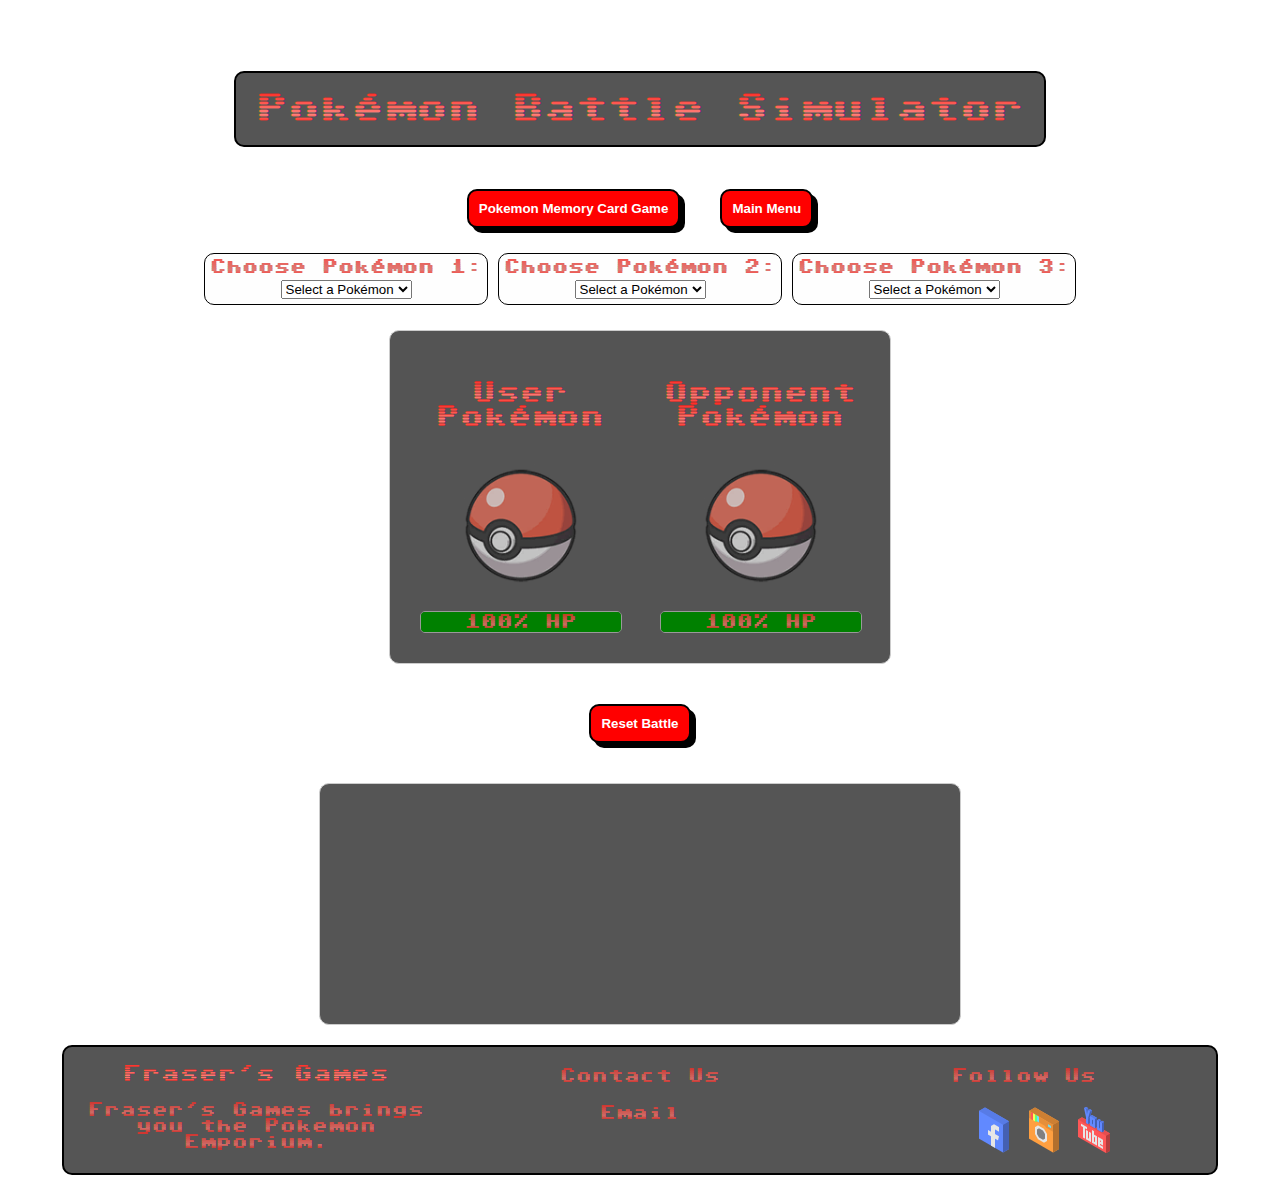
==== pokemon-battle.html @ e70f664f "Changed css for background image" ====
<!DOCTYPE html>
<html lang="en">
<head>
    <meta charset="UTF-8">
    <meta name="viewport" content="width=device-width, initial-scale=1.0">
    <title>Pokémon Battlegrounds</title>
    <link rel="stylesheet" href="assets/css/style.css">
</head>
<body class="background-image">
  <h1 class="page-header">Pokémon Battle Simulator</h1>

  <div class="button-nav">
    <button class="main-button" onclick="window.location.href = 'pokemon-memory.html'">Pokemon Memory Card Game</button>
    <button class="main-button" onclick="window.location.href = 'index.html'">Main Menu</button>
  </div>

    <!-- User Pokémon Selection (3 Pokémon) -->
    <div class="selection">
      <div class="pokemon-selection">
          <label for="pokemon1">Choose Pokémon 1:</label>
          <select id="pokemon1">
              <option value="">Select a Pokémon</option>
          </select>
          <img id="pokemon1-preview" class="pokemon-preview" src="" alt="Pokémon 1 Preview">
      </div>

      <div class="pokemon-selection">
          <label for="pokemon2">Choose Pokémon 2:</label>
          <select id="pokemon2">
              <option value="">Select a Pokémon</option>
          </select>
          <img id="pokemon2-preview" class="pokemon-preview" src="" alt="Pokémon 2 Preview">
      </div>

      <div class="pokemon-selection">
          <label for="pokemon3">Choose Pokémon 3:</label>
          <select id="pokemon3">
              <option value="">Select a Pokémon</option>
          </select>
          <img id="pokemon3-preview" class="pokemon-preview" src="" alt="Pokémon 3 Preview">
      </div>
  </div>

  <!-- Battle Arena -->
  <div class="battle-arena">
      <!-- User Pokémon Box -->
      <div class="pokemon-box" id="user-box">
          <div class="pokemon-display" id="user-pokemon-container">
              <h2 id="user-pokemon-name">User Pokémon</h2>
              <img id="user-pokemon-img" src="./assets/images/pokeball.png" alt="User Pokémon Image" class="pokeball-img">
              <div class="hp-bar-container">
                  <div id="user-pokemon-hp" class="hp-bar">100% HP</div>
              </div>
          </div>
          <div id="user-moves" class="moves-container"></div>
      </div>

      <!-- Opponent Pokémon Box -->
      <div class="pokemon-box" id="opponent-box">
          <div class="pokemon-display" id="opponent-pokemon-container">
              <h2 id="opponent-pokemon-name">Opponent Pokémon</h2>
              <img id="opponent-pokemon-img" src="./assets/images/pokeball.png" alt="Opponent Pokémon Image" class="pokeball-img">
              <div class="hp-bar-container">
                  <div id="opponent-pokemon-hp" class="hp-bar">100% HP</div>
              </div>
          </div>
      </div>
  </div>

  <!-- Reset Button -->
  <button class="main-button" id="reset-battle-btn">Reset Battle</button>

  <!-- Battle Logs -->
  <div id="battle-logs" class="logs"></div>

  <!-- JavaScript -->
  <script src="battle.js"></script>

    
    <footer id="footer">
        <div id="footer-container">
          <!-- Company Info -->
          <div class="footer-box">
            <h3>Fraser's Games</h3>
            <p>Fraser's Games brings you the Pokemon Emporium.</p>
          </div>
          <!-- Contact Info -->
          <div class="footer-box">
            <h4>Contact Us</h4>
            <p>Email</p>
          </div>
          <!-- Social Media Links -->
          <div class="footer-box">
            <h4>Follow Us</h4>
            <div id="footer-links">
              <ul>
                <li><a href="https://en-gb.facebook.com/"><img src="./assets/images/social-media-icons/facebook-icon.png"></a></li>
                <li><a href="https://www.instagram.com/"><img src="./assets/images/social-media-icons/instagram-old-icon.png"></a></li>
                <li><a href="https://www.youtube.com/"><img src="./assets/images/social-media-icons/youtube-icon.png"></a></li>
              </ul>
            </div>
          </div>
        </div>
      </footer>
    <!-- JavaScript -->
    <script src="battle.js"></script>
</body>
</html>
---- assets/css/style.css ----
@import url('https://fonts.googleapis.com/css2?family=Sixtyfour+Convergence&display=swap');

/*****************************index**/

.background-image {
    background-image: url("../images/pokemon-bg-1.jpg") no-repeat center center fixed;
    background-size: cover; 
    max-width: 100%;
    height: 100%;
}

body {
    font-family: "Sixtyfour Convergence", sans-serif;
    display: flex;
    justify-content: center;
    align-items: center;
    flex-direction: column;
    margin-top: 50px;
    height: 100vh;
    display: flex;
    flex-direction: column;
}

#index-pokemon-header {
    font-size: 2.2rem;
    padding: 20px;
    text-align: center;
    background-color: #555;
    margin-left: 200px;
    margin-right: 200px;
    border: 2px solid black;
    border-radius: 10px;
}

.modal {
    display: none; 
    position: fixed; 
    z-index: 1;
    left: 0;
    top: 0;
    width: 100%;
    height: 100%;
    overflow: auto;
    background-color: rgb(0,0,0);
    background-color: rgba(0,0,0,0.4);
}

#hidden-div {
    margin: 100px;
    padding: 100px;
}
  
  /*********modal content box */
.modal-content {
    background-color: #fefefe;
    margin: 15% auto;
    padding: 20px;
    border: 2px solid black;
    width: 60%; 
    font-size: 1.5rem;
    line-height: 1.5;
    border-radius: 10px;
}
  
.close {
    color: #aaa;
    float: right;
    font-size: 28px;
    font-weight: bold;
}
  
.close:hover,
.close:focus {
    color: black;
    text-decoration: none;
    cursor: pointer;
}

/*****************button*/

.main-button a {
    text-decoration: none;
}

.main-button {
    margin: 20px;
    font-weight: bold;
    text-align: center;
    text-decoration: none;
    color: #fff;
    background-color: #ff0000;
    border: 2px solid black;
    border-radius: 10px;
    box-shadow: 5px 5px 0px #000;
    transition: all 0.3s ease;
    padding: 10px;
}

.main-button:hover {
    background-color: #fff;
    color: #ff0000;
    border: 2px solid #ff0000;
    box-shadow: 5px 5px 0px #ff0000;
}

.main-button:active {
    background-color: #ffde00;
    box-shadow: none;
    transform: translateY(4px);
}

.button-nav {
    display: flex;
    flex-direction: row;
    flex-wrap: wrap;
    justify-content: center;
}

/***********************************header*/

.page-header {
    font-size: 2rem;
    font-weight: 800;
    padding: 20px;
    text-align: center;
    background-color: #555;
    margin-left: 200px;
    margin-right: 200px;
    border: 2px solid black;
    border-radius: 10px;
}

/**********************************footer*/

#footer {
    background-color: #555; 
    color: #fff; 
    border: 2px solid black;
    border-radius: 10px;
}

.margin-footer {
    margin-top: auto;
    width: 95%
}

.footer-index {
    width: 95%;
    margin: 0 auto;
    position: fixed;
    bottom: 10px;
    left: 50%;
    transform: translateX(-50%);
    padding-left: 10px;
    padding-right: 10px;
    background-color: #f5f5f5;
    box-shadow: 0 4px 8px rgba(0, 0, 0, 0.2);
    border-radius: 8px;
    text-align: center;
}


#footer-container {
    display: flex; 
    justify-content: space-between;
    align-content: center; 
    flex-wrap: wrap;
}

#footer-links ul {
    display: flex;
    list-style: none; /* Remove default bullets */
    justify-content: center;
}

#footer-links > li {
    gap: 10px; /* Add space between list items */
    padding: 0; /* Remove default padding of the <ul> */
    margin: 0; /* Remove default margin of the <ul> */
}

.footer-box {
    flex: 1; 
    min-width: 200px;
    font-size: 1em;
    text-align: center;
}

#footer-links > a,
#footer > p > a {
    color: #fff; 
    margin-right: 10px;
}
/*****************memory card game styles*/

/* Base Styles for Larger Screens */
#game-board {
    height: auto;
    width: 90%;
    max-width: 400px; /* Limit the width on larger screens */
    margin: 20px auto;
    background-color: #ff0000;
    border: 10px solid black;
    display: flex;
    flex-wrap: wrap;
    gap: 5px;
    justify-content: center;
}

.card {
    height: 128px;
    width: 90px;
    margin: 2.5px;
    perspective: 1000px; /* Creates 3D perspective */
    position: relative;
}

.card-inner {
    width: 100%;
    height: 100%;
    position: absolute;
    transition: transform 0.6s; /* Smooth flip transition */
    transform-style: preserve-3d; /* Preserves 3D space for flip */
}

.card.flipped .card-inner {
    transform: rotateY(180deg); /* Flip effect */
}

.card-front,
.card-back {
    position: absolute;
    width: 100%;
    height: 100%;
    backface-visibility: hidden; /* Hides the back when flipping */
    background-size: cover;
    border-radius: 5px;
}

.card-front { 
    background-image: url('/assets/images/back-card/pokemon-card-back-1.avif'); /* Back of the card */ 
    background-color: #333; /* Fallback color */ 
} 

.card-back { 
    background-size: cover; 
    backface-visibility: hidden; 
    transform: rotateY(180deg); /* Position for the front face */
}


.time-area {
    margin: 5px;
    background-color: #fff;
    padding: 5px;
    border: 2px solid black;
    border-radius: 10px;
}



/**************************pokemon-battle*/

.selection {
    display: flex;
    flex-direction: row;
    flex-wrap: wrap;
    justify-content: center;
}

.pokemon-selection {
    display: flex;
    flex-direction: column;
    align-items: center;
    margin-bottom: 10px;
    background-color: #fefefe;
    border: 1px solid black;
    border-radius: 10px;
    margin: 5px;
    padding: 5px;
    text-align: center;
}

.pokemon-selection label {
    margin-bottom: 5px;
}

.pokemon-preview {
    width: 100px;
    height: 100px;
    object-fit: contain;
    margin-top: 5px;
    display: none; /* Hidden by default */
}

.battle-arena {
    display: flex;
    flex-wrap: wrap;
    justify-content: center;
    gap: 20px;
    margin-top: 20px;
    margin-bottom: 20px;
    background-color: hsl(0, 0%, 33%);
    padding: 20px;
    border-radius: 10px;
    border: 1px solid #ccc;
}

.pokemon-box {
    display: flex;
    flex-direction: column;
    align-items: center;
    width: 200px;
    margin: 10px;
}

.pokemon-box label {
    margin: 5px 0;
}

.pokemon-display {
    text-align: center;
}

.pokemon-display img {
    width: 150px;
    height: 150px;
    object-fit: contain;
    margin-bottom: 10px;
}

.hp-bar-container {
    width: 100%;
    background-color: #ccc;
    border: 1px solid #999;
    border-radius: 5px;
    overflow: hidden;
}

.hp-bar {
    height: 20px;
    background-color: green;
    color: white;
    line-height: 20px;
    text-align: center;
    width: 100%;

}

.logs {
    width: 80%;
    max-width: 600px;
    margin: 0 auto;
    text-align: left;
    border: 1px solid #ccc;
    padding: 10px;
    height: 200px;
    overflow-y: auto;
    padding: 20px;
    margin-bottom: 20px;
    margin-top: 20px;
    background-color: #555;
    border-radius: 10px;
}

button#battle-btn {
    padding: 10px 20px;
    font-size: 16px;
    margin-top: 20px;
}

/* General Move Button Styles */
.move-button {
    background-color: #ffcc00; /* Pikachu yellow */
    border: 2px solid #333;
    border-radius: 5px;
    color: #333;
    font-size: 14px;
    padding: 10px;
    cursor: pointer;
    margin: 5px;
    transition: transform 0.2s, background-color 0.2s; /* Smooth transition for animation effects */
    justify-content: center;
}

/* Move Button Hover Effects */
.move-button:hover {
    background-color: #ffaa00; /* Darker yellow on hover */
    transform: scale(1.05); /* Slightly grow the button on hover */
}

/* Move Button Disabled State */
.move-button:disabled {
    background-color: #ddd;
    border-color: #999;
    color: #777;
    cursor: not-allowed;
}

/* Animation for Move Button Appearance */
@keyframes slideIn {
    from {
        transform: translateY(20px);
        opacity: 0;
    }
    to {
        transform: translateY(0);
        opacity: 1;
    }
}

/* Apply Animation to Buttons */
.move-button.animated {
    animation: slideIn 0.4s ease-in-out;
}

/* Styling for Pokéball placeholder images */
.pokeball-img {
    width: 100px;
    height: 100px;
    object-fit: contain;
    margin-bottom: 10px;
    opacity: 0.7; /* Make it slightly transparent */
}

/*****************************Responsive adjustments */
@media (max-width: 600px) {
    .battle-arena {
        flex-direction: column;
        align-items: center;
    }

    .pokemon-box {
        width: 100%;
        max-width: 300px;
    }
    .footer-box p {
        font-size: 1em;
    }
    .footer-box h3 {
        font-size: 1.2em;
    }
    #footer p {
        font-size: 1em;
    }
}

/* Responsive Styles for Smaller Screens */

@media (max-width: 600px) {
    .footer-box p {
        font-size: 0.8em;
    }
    .footer-box h3 {
        font-size: 1em;
    }
    #footer p {
        font-size: 0.8em;
    }
}

@media (max-width: 400px) {
    #index-pokemon-header {
        font-size: 1.5rem;
    }
    #game-board {
        gap: 3px; /* Reduce the gap between cards */
    }

    .card {
        height: 80px; /* Reduce card height */
        width: 55px; /* Reduce card width for smaller screens */
    }

    .page-header {
        font-size: 1.5em; /* Reduce header font size for small screens */
    }

    #timer,
    #best-time {
        font-size: 1em; /* Reduce the font size to better fit smaller screens */
    }
    .footer-box p {
        font-size: 0.2em;
    }
    .footer-box h3 {
        font-size: 0.9em;
    }
    #footer p {
        font-size: 0.7em;
    }
}

@media (max-width: 300px) {
    #game-board {
        gap: 2px; /* Reduce gap even more for very small screens */
    }

    .card {
        height: 60px; /* Further reduce card size */
        width: 45px; /* Make the cards smaller for tiny screens */
    }

    .page-header {
        font-size: 1.2em; /* Reduce header font size even further */
    }

    #timer,
    #best-time {
        font-size: 0.9em; /* Make text smaller for very tiny devices */
    }

    .footer-box p {
        font-size: 0.5em;
    }
    .footer-box h3 {
        font-size: 0.7em;
    }
    #footer p {
        font-size: 0.5em;
    }
}
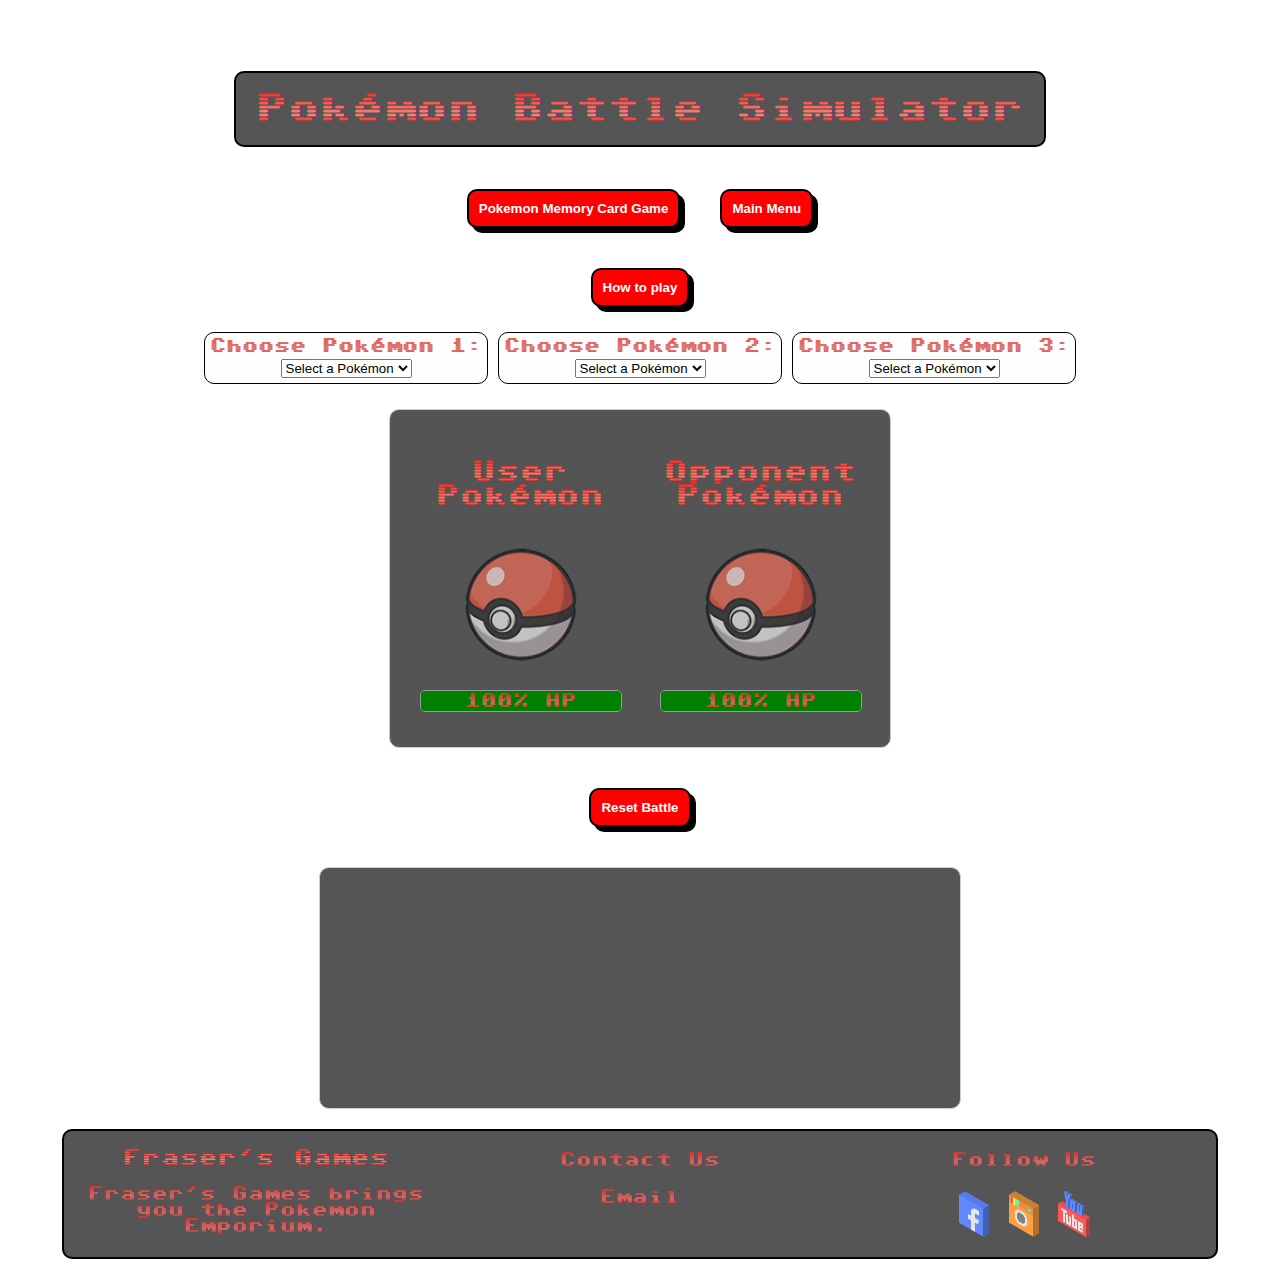
==== commit 836d4496: "Add responsive for very small screens" ====
--- a/pokemon-battle.html
+++ b/pokemon-battle.html
@@ -9,10 +9,20 @@
 <body class="background-image">
   <h1 class="page-header">Pokémon Battle Simulator</h1>
 
+  <!--Buttons For Navigation-->
   <div class="button-nav">
     <button class="main-button" onclick="window.location.href = 'pokemon-memory.html'">Pokemon Memory Card Game</button>
     <button class="main-button" onclick="window.location.href = 'index.html'">Main Menu</button>
   </div>
+
+      <!--Modal Help Content-->
+      <button id="help-button" class="main-button">How to play</button>
+      <div id="help-modal" class="modal">
+        <div class="modal-content">
+          <span class="close">&times;</span>
+          <p>Pick your team of 3 Pokemon and when you pick your 3rd Pokemon your opponent will then pick their team. Keep battling until the winner prevails! Use the Reset Battle button to have another go!</p>
+        </div>
+      </div>
 
     <!-- User Pokémon Selection (3 Pokémon) -->
     <div class="selection">
@@ -73,10 +83,6 @@
   <!-- Battle Logs -->
   <div id="battle-logs" class="logs"></div>
 
-  <!-- JavaScript -->
-  <script src="battle.js"></script>
-
-    
     <footer id="footer">
         <div id="footer-container">
           <!-- Company Info -->
@@ -94,15 +100,15 @@
             <h4>Follow Us</h4>
             <div id="footer-links">
               <ul>
-                <li><a href="https://en-gb.facebook.com/"><img src="./assets/images/social-media-icons/facebook-icon.png"></a></li>
-                <li><a href="https://www.instagram.com/"><img src="./assets/images/social-media-icons/instagram-old-icon.png"></a></li>
-                <li><a href="https://www.youtube.com/"><img src="./assets/images/social-media-icons/youtube-icon.png"></a></li>
+                <li><a href="https://en-gb.facebook.com/" class="footer-icon"><img src="./assets/images/social-media-icons/facebook-icon.png"></a></li>
+                <li><a href="https://www.instagram.com/" class="footer-icon"><img src="./assets/images/social-media-icons/instagram-old-icon.png"></a></li>
+                <li><a href="https://www.youtube.com/" class="footer-icon"><img src="./assets/images/social-media-icons/youtube-icon.png"></a></li>
               </ul>
             </div>
           </div>
         </div>
       </footer>
-    <!-- JavaScript -->
+
     <script src="battle.js"></script>
 </body>
 </html>
--- a/assets/css/style.css
+++ b/assets/css/style.css
@@ -3,7 +3,7 @@
 /*****************************index**/
 
 .background-image {
-    background-image: url("../images/pokemon-bg-1.jpg") no-repeat center center fixed;
+    background-image: url("../images/pokemon-bg-1.jpg");
     background-size: cover; 
     max-width: 100%;
     height: 100%;
@@ -49,6 +49,25 @@
     margin: 100px;
     padding: 100px;
 }
+
+/*****************icons*/
+
+@keyframes bounce {
+    0%, 20%, 50%, 80%, 100% {
+      transform: translateY(0);
+    }
+    40% {
+      transform: translateY(-10px);
+    }
+    60% {
+      transform: translateY(-5px);
+    }
+  }
+  
+  /* CSS for the hover effect on the image */
+  .footer-icon img:hover {
+    animation: bounce 0.6s ease;
+  }
   
   /*********modal content box */
 .modal-content {
@@ -57,7 +76,7 @@
     padding: 20px;
     border: 2px solid black;
     width: 60%; 
-    font-size: 1.5rem;
+    font-size: 1rem;
     line-height: 1.5;
     border-radius: 10px;
 }
@@ -101,6 +120,7 @@
     color: #ff0000;
     border: 2px solid #ff0000;
     box-shadow: 5px 5px 0px #ff0000;
+    cursor: pointer;
 }
 
 .main-button:active {
@@ -141,19 +161,9 @@
 
 .margin-footer {
     margin-top: auto;
-    width: 95%
-}
-
-.footer-index {
     width: 95%;
-    margin: 0 auto;
-    position: fixed;
-    bottom: 10px;
-    left: 50%;
-    transform: translateX(-50%);
     padding-left: 10px;
     padding-right: 10px;
-    background-color: #f5f5f5;
     box-shadow: 0 4px 8px rgba(0, 0, 0, 0.2);
     border-radius: 8px;
     text-align: center;
@@ -171,6 +181,7 @@
     display: flex;
     list-style: none; /* Remove default bullets */
     justify-content: center;
+    padding: 0;
 }
 
 #footer-links > li {
@@ -370,6 +381,11 @@
 }
 
 /* General Move Button Styles */
+
+.moves-container {
+    margin-top: 5px;
+}
+
 .move-button {
     background-color: #ffcc00; /* Pikachu yellow */
     border: 2px solid #333;
@@ -437,7 +453,7 @@
     .footer-box p {
         font-size: 1em;
     }
-    .footer-box h3 {
+    .footer-box h3 h4 {
         font-size: 1.2em;
     }
     #footer p {
@@ -451,7 +467,7 @@
     .footer-box p {
         font-size: 0.8em;
     }
-    .footer-box h3 {
+    .footer-box h3 h4 {
         font-size: 1em;
     }
     #footer p {
@@ -481,13 +497,13 @@
         font-size: 1em; /* Reduce the font size to better fit smaller screens */
     }
     .footer-box p {
-        font-size: 0.2em;
-    }
-    .footer-box h3 {
+        font-size: 0.6em;
+    }
+    .footer-box h3 h4 {
         font-size: 0.9em;
     }
     #footer p {
-        font-size: 0.7em;
+        font-size: 0.6em;
     }
 }
 
@@ -513,10 +529,30 @@
     .footer-box p {
         font-size: 0.5em;
     }
-    .footer-box h3 {
+    .footer-box h3 h4 {
         font-size: 0.7em;
     }
     #footer p {
         font-size: 0.5em;
     }
-}
+
+    /* Battle Arena */
+    .pokemon-box {
+        width: 150px;
+        margin: 10px;
+    }
+
+    #user-pokemon-name {
+        font-size: 16px;
+    }
+
+    #opponent-pokemon-name {
+        font-size: 16px;
+    }
+
+    .move-button {
+        padding: 5px;
+        margin: 2px;
+        font-size: 12px;
+    }
+}
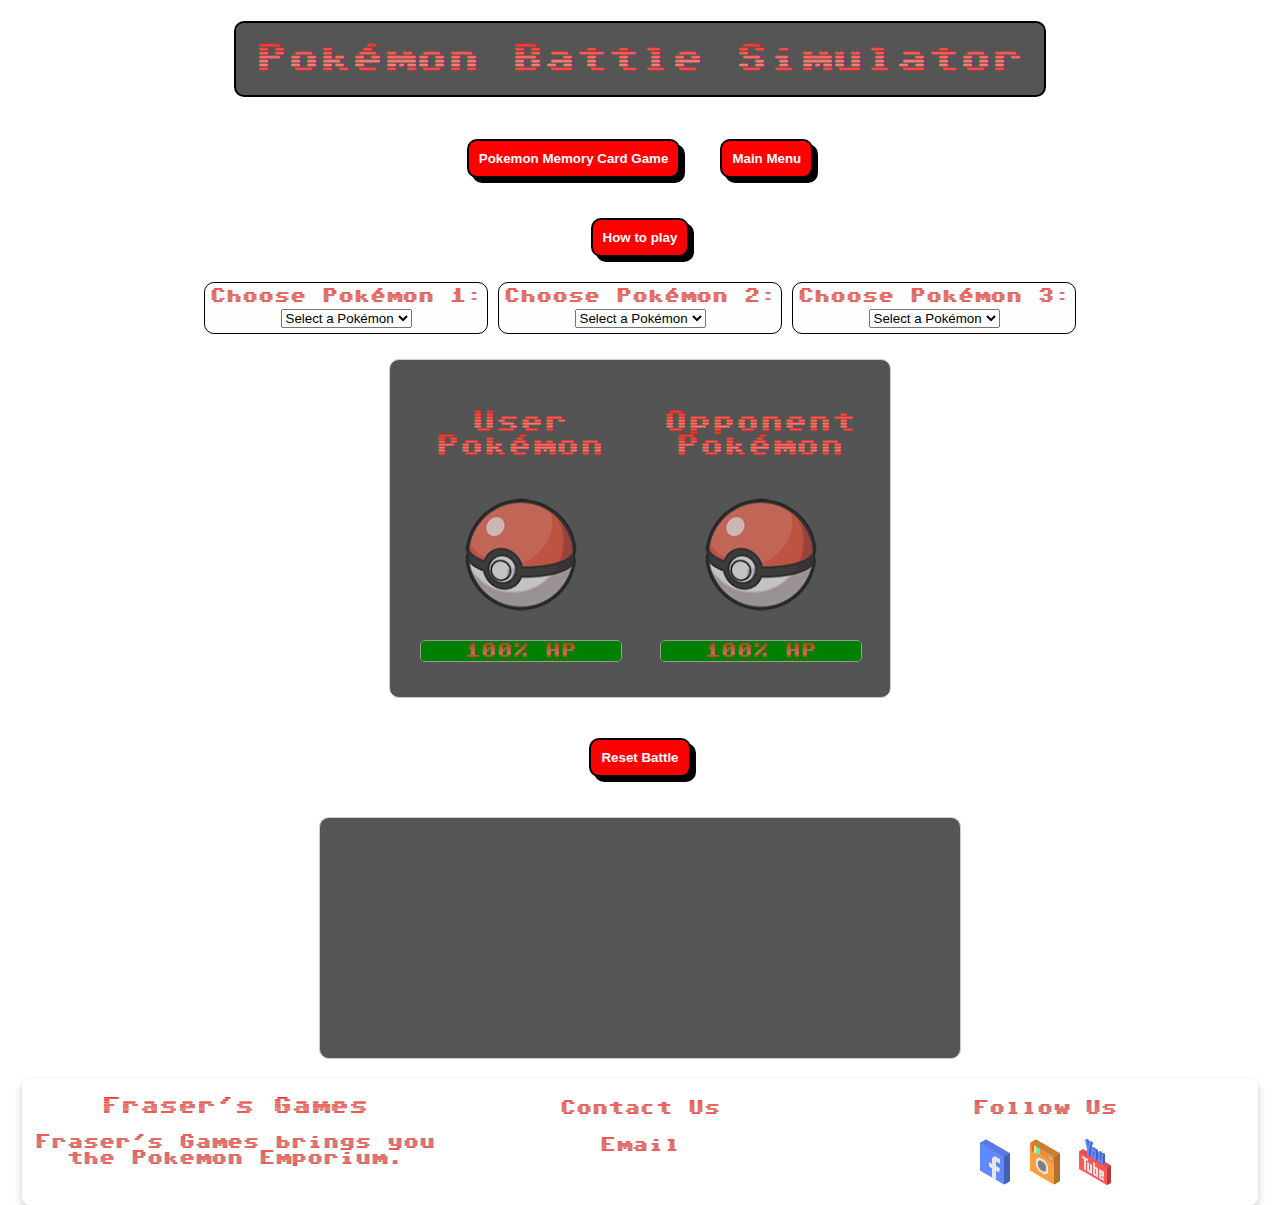
==== commit 41c8ce9f: "Refractor code on battle.js" ====
--- a/pokemon-battle.html
+++ b/pokemon-battle.html
@@ -83,7 +83,7 @@
   <!-- Battle Logs -->
   <div id="battle-logs" class="logs"></div>
 
-    <footer id="footer">
+    <footer class="margin-footer">
         <div id="footer-container">
           <!-- Company Info -->
           <div class="footer-box">
--- a/assets/css/style.css
+++ b/assets/css/style.css
@@ -1,12 +1,11 @@
 @import url('https://fonts.googleapis.com/css2?family=Sixtyfour+Convergence&display=swap');
 
-/*****************************index**/
+/********************************Index-Page************************/
 
 .background-image {
     background-image: url("../images/pokemon-bg-1.jpg");
     background-size: cover; 
     max-width: 100%;
-    height: 100%;
 }
 
 body {
@@ -15,10 +14,8 @@
     justify-content: center;
     align-items: center;
     flex-direction: column;
-    margin-top: 50px;
-    height: 100vh;
-    display: flex;
-    flex-direction: column;
+    margin: 0 auto;
+    height: 100%;
 }
 
 #index-pokemon-header {
@@ -31,6 +28,26 @@
     border: 2px solid black;
     border-radius: 10px;
 }
+
+/********************************Social Media Icons************************/
+
+@keyframes bounce {
+    0%, 20%, 50%, 80%, 100% {
+      transform: translateY(0);
+    }
+    40% {
+      transform: translateY(-10px);
+    }
+    60% {
+      transform: translateY(-5px);
+    }
+  }
+
+  .footer-icon img:hover {
+    animation: bounce 0.6s ease;
+  }
+  
+/********************************Model-Box************************/
 
 .modal {
     display: none; 
@@ -45,31 +62,6 @@
     background-color: rgba(0,0,0,0.4);
 }
 
-#hidden-div {
-    margin: 100px;
-    padding: 100px;
-}
-
-/*****************icons*/
-
-@keyframes bounce {
-    0%, 20%, 50%, 80%, 100% {
-      transform: translateY(0);
-    }
-    40% {
-      transform: translateY(-10px);
-    }
-    60% {
-      transform: translateY(-5px);
-    }
-  }
-  
-  /* CSS for the hover effect on the image */
-  .footer-icon img:hover {
-    animation: bounce 0.6s ease;
-  }
-  
-  /*********modal content box */
 .modal-content {
     background-color: #fefefe;
     margin: 15% auto;
@@ -95,7 +87,7 @@
     cursor: pointer;
 }
 
-/*****************button*/
+/********************************Buttons************************/
 
 .main-button a {
     text-decoration: none;
@@ -136,7 +128,7 @@
     justify-content: center;
 }
 
-/***********************************header*/
+/********************************Page Header************************/
 
 .page-header {
     font-size: 2rem;
@@ -150,7 +142,7 @@
     border-radius: 10px;
 }
 
-/**********************************footer*/
+/********************************Footer************************/
 
 #footer {
     background-color: #555; 
@@ -202,9 +194,9 @@
     color: #fff; 
     margin-right: 10px;
 }
-/*****************memory card game styles*/
-
-/* Base Styles for Larger Screens */
+
+/********************************Memory Card Game************************/
+
 #game-board {
     height: auto;
     width: 90%;
@@ -268,10 +260,9 @@
     border-radius: 10px;
 }
 
-
-
-/**************************pokemon-battle*/
-
+/********************************Pokemon Battleground************************/
+
+/********************************Battle Arena************************/
 .selection {
     display: flex;
     flex-direction: row;
@@ -380,14 +371,14 @@
     margin-top: 20px;
 }
 
-/* General Move Button Styles */
+/********************************Battleground Moves************************/
 
 .moves-container {
     margin-top: 5px;
 }
 
 .move-button {
-    background-color: #ffcc00; /* Pikachu yellow */
+    background-color: #ffcc00;
     border: 2px solid #333;
     border-radius: 5px;
     color: #333;
@@ -395,17 +386,15 @@
     padding: 10px;
     cursor: pointer;
     margin: 5px;
-    transition: transform 0.2s, background-color 0.2s; /* Smooth transition for animation effects */
-    justify-content: center;
-}
-
-/* Move Button Hover Effects */
+    transition: transform 0.2s, background-color 0.2s;
+    justify-content: center;
+}
+
 .move-button:hover {
-    background-color: #ffaa00; /* Darker yellow on hover */
-    transform: scale(1.05); /* Slightly grow the button on hover */
-}
-
-/* Move Button Disabled State */
+    background-color: #ffaa00;
+    transform: scale(1.05);
+}
+
 .move-button:disabled {
     background-color: #ddd;
     border-color: #999;
@@ -413,7 +402,6 @@
     cursor: not-allowed;
 }
 
-/* Animation for Move Button Appearance */
 @keyframes slideIn {
     from {
         transform: translateY(20px);
@@ -425,31 +413,34 @@
     }
 }
 
-/* Apply Animation to Buttons */
 .move-button.animated {
     animation: slideIn 0.4s ease-in-out;
 }
 
-/* Styling for Pokéball placeholder images */
 .pokeball-img {
     width: 100px;
     height: 100px;
     object-fit: contain;
     margin-bottom: 10px;
-    opacity: 0.7; /* Make it slightly transparent */
-}
-
-/*****************************Responsive adjustments */
+    opacity: 0.7;
+}
+
+/********************************Media Queries - Responsiveness************************/
+
 @media (max-width: 600px) {
+    /* Battle Arena */
     .battle-arena {
         flex-direction: column;
         align-items: center;
     }
-
     .pokemon-box {
         width: 100%;
         max-width: 300px;
     }
+    /* Footer */
+    .margin-footer {
+        margin: 5px;
+    }
     .footer-box p {
         font-size: 1em;
     }
@@ -461,19 +452,6 @@
     }
 }
 
-/* Responsive Styles for Smaller Screens */
-
-@media (max-width: 600px) {
-    .footer-box p {
-        font-size: 0.8em;
-    }
-    .footer-box h3 h4 {
-        font-size: 1em;
-    }
-    #footer p {
-        font-size: 0.8em;
-    }
-}
 
 @media (max-width: 400px) {
     #index-pokemon-header {
@@ -482,7 +460,6 @@
     #game-board {
         gap: 3px; /* Reduce the gap between cards */
     }
-
     .card {
         height: 80px; /* Reduce card height */
         width: 55px; /* Reduce card width for smaller screens */
@@ -496,6 +473,7 @@
     #best-time {
         font-size: 1em; /* Reduce the font size to better fit smaller screens */
     }
+    /* Footer */
     .footer-box p {
         font-size: 0.6em;
     }
@@ -505,25 +483,28 @@
     #footer p {
         font-size: 0.6em;
     }
+    .margin-footer {
+        margin: 5px;
+    }
 }
 
 @media (max-width: 300px) {
     #game-board {
-        gap: 2px; /* Reduce gap even more for very small screens */
+        gap: 2px;
     }
 
     .card {
-        height: 60px; /* Further reduce card size */
-        width: 45px; /* Make the cards smaller for tiny screens */
+        height: 60px;
+        width: 45px;
     }
 
     .page-header {
-        font-size: 1.2em; /* Reduce header font size even further */
+        font-size: 1.2em; 
     }
 
     #timer,
     #best-time {
-        font-size: 0.9em; /* Make text smaller for very tiny devices */
+        font-size: 0.9em;
     }
 
     .footer-box p {
@@ -534,6 +515,9 @@
     }
     #footer p {
         font-size: 0.5em;
+    }
+    .margin-footer {
+        margin: 5px;
     }
 
     /* Battle Arena */
@@ -555,4 +539,5 @@
         margin: 2px;
         font-size: 12px;
     }
-}
+
+}
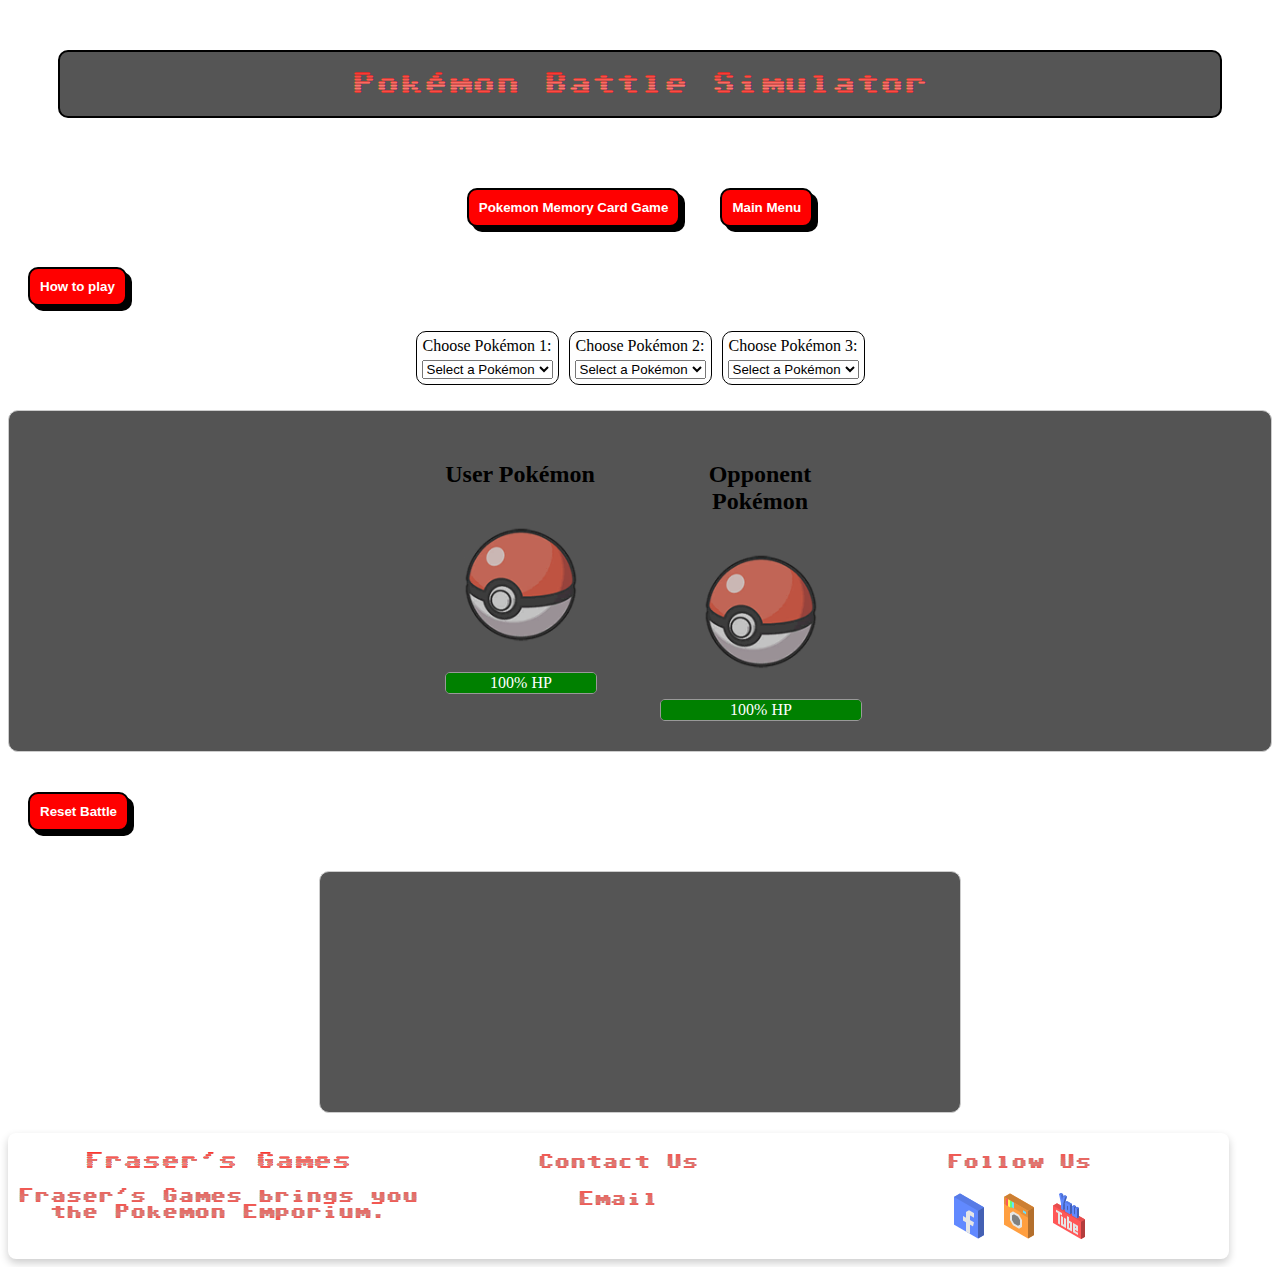
==== commit a2005347: "Add header css for all pages" ====
--- a/pokemon-battle.html
+++ b/pokemon-battle.html
@@ -7,7 +7,7 @@
     <link rel="stylesheet" href="assets/css/style.css">
 </head>
 <body class="background-image">
-  <h1 class="page-header">Pokémon Battle Simulator</h1>
+  <h1 class="pokemon-header">Pokémon Battle Simulator</h1>
 
   <!--Buttons For Navigation-->
   <div class="button-nav">
--- a/assets/css/style.css
+++ b/assets/css/style.css
@@ -8,25 +8,28 @@
     max-width: 100%;
 }
 
-body {
+.page-layout {
     font-family: "Sixtyfour Convergence", sans-serif;
     display: flex;
     justify-content: center;
     align-items: center;
     flex-direction: column;
-    margin: 0 auto;
     height: 100%;
 }
 
-#index-pokemon-header {
-    font-size: 2.2rem;
+.pokemon-header {
+    font-family: "Sixtyfour Convergence", sans-serif;
+    font-size: 1.5rem;
     padding: 20px;
     text-align: center;
     background-color: #555;
-    margin-left: 200px;
-    margin-right: 200px;
     border: 2px solid black;
     border-radius: 10px;
+    margin: 50px;
+    display: flex;
+    justify-content: center;
+    align-items: center;
+    flex-direction: column;
 }
 
 /********************************Social Media Icons************************/
@@ -128,6 +131,13 @@
     justify-content: center;
 }
 
+.game-option-buttons {
+    display: flex;
+    flex-direction: column;
+    align-items: center;
+    list-style-type: none;
+}
+
 /********************************Page Header************************/
 
 .page-header {
@@ -152,6 +162,7 @@
 }
 
 .margin-footer {
+    font-family: "Sixtyfour Convergence", sans-serif;
     margin-top: auto;
     width: 95%;
     padding-left: 10px;
@@ -222,7 +233,7 @@
     width: 100%;
     height: 100%;
     position: absolute;
-    transition: transform 0.6s; /* Smooth flip transition */
+    transition: transform 0.3s; /* Smooth flip transition */
     transform-style: preserve-3d; /* Preserves 3D space for flip */
 }
 
@@ -428,6 +439,9 @@
 /********************************Media Queries - Responsiveness************************/
 
 @media (max-width: 600px) {
+    #index-pokemon-header {
+        font-size: 1.2rem;
+    }
     /* Battle Arena */
     .battle-arena {
         flex-direction: column;
@@ -455,7 +469,7 @@
 
 @media (max-width: 400px) {
     #index-pokemon-header {
-        font-size: 1.5rem;
+        font-size: 0.8rem;
     }
     #game-board {
         gap: 3px; /* Reduce the gap between cards */
@@ -489,6 +503,9 @@
 }
 
 @media (max-width: 300px) {
+    #index-pokemon-header {
+        font-size: 0.5rem;
+    }
     #game-board {
         gap: 2px;
     }
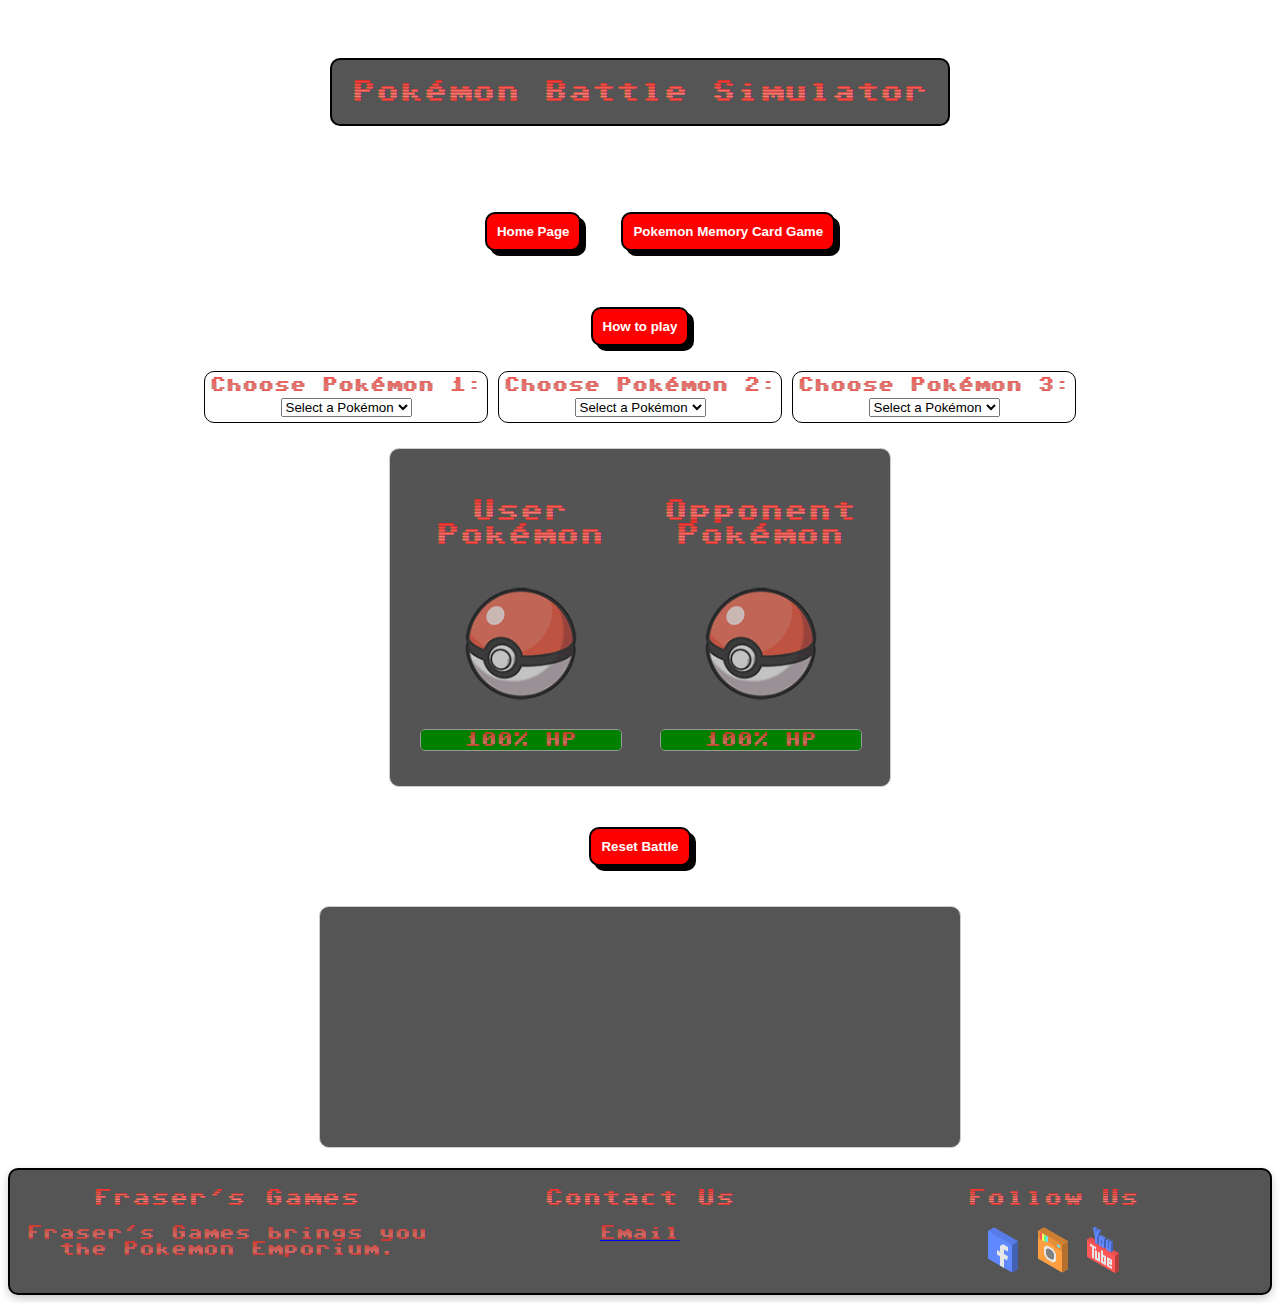
==== commit 578ca00d: "Add semantic layout in pokemon-memory.html and pokemon-battle.html" ====
--- a/pokemon-battle.html
+++ b/pokemon-battle.html
@@ -7,22 +7,30 @@
     <link rel="stylesheet" href="assets/css/style.css">
 </head>
 <body class="background-image">
-  <h1 class="pokemon-header">Pokémon Battle Simulator</h1>
 
-  <!--Buttons For Navigation-->
-  <div class="button-nav">
-    <button class="main-button" onclick="window.location.href = 'pokemon-memory.html'">Pokemon Memory Card Game</button>
-    <button class="main-button" onclick="window.location.href = 'index.html'">Main Menu</button>
-  </div>
+  <main class="page-layout">
 
-      <!--Modal Help Content-->
-      <button id="help-button" class="main-button">How to play</button>
-      <div id="help-modal" class="modal">
-        <div class="modal-content">
-          <span class="close">&times;</span>
-          <p>Pick your team of 3 Pokemon and when you pick your 3rd Pokemon your opponent will then pick their team. Keep battling until the winner prevails! Use the Reset Battle button to have another go!</p>
-        </div>
+    <h1 class="pokemon-header">Pokémon Battle Simulator</h1>
+
+    <!-- Navigation Section -->
+    <section aria-labelledby="game-options">
+      <nav>
+        <ul class="game-option-buttons">
+          <li><button class="main-button" onclick="window.location.href = 'index.html'">Home Page</button></li>
+          <li><button class="main-button" onclick="window.location.href = 'pokemon-memory.html'">Pokemon Memory Card Game</button></li>
+        </ul>
+      </nav>
+    </section>
+
+    <!--Modal Help Content-->
+    <button id="help-button" class="main-button">How to play</button>
+    <section id="help-modal" class="modal" role="dialog" aria-labelledby="help-title" aria-hidden="true">
+      <div class="modal-content">
+        <button class="close" aria-label="Close Help Modal">&times;</button>
+        <h2 id="help-title">How to Play</h2>
+        <p>Pick your team of 3 Pokemon and when you pick your 3rd Pokemon your opponent will then pick their team. Keep battling until the winner prevails! Use the Reset Battle button to have another go!</p>
       </div>
+    </section>
 
     <!-- User Pokémon Selection (3 Pokémon) -->
     <div class="selection">
@@ -82,32 +90,36 @@
 
   <!-- Battle Logs -->
   <div id="battle-logs" class="logs"></div>
+  </main>
 
-    <footer class="margin-footer">
-        <div id="footer-container">
-          <!-- Company Info -->
-          <div class="footer-box">
-            <h3>Fraser's Games</h3>
+  <!-- Footer Content -->
+  <footer class="margin-footer" id="footer">
+    <div id="footer-container">
+        <!-- Company Info -->
+        <section class="footer-box" aria-labelledby="company-info">
+            <h3 id="company-info">Fraser's Games</h3>
             <p>Fraser's Games brings you the Pokemon Emporium.</p>
-          </div>
-          <!-- Contact Info -->
-          <div class="footer-box">
-            <h4>Contact Us</h4>
-            <p>Email</p>
-          </div>
-          <!-- Social Media Links -->
-          <div class="footer-box">
-            <h4>Follow Us</h4>
+        </section>
+    
+        <!-- Contact Info -->
+        <section class="footer-box" aria-labelledby="contact-info">
+            <h3 id="contact-info">Contact Us</h3>
+            <a href="#" id="openEmailModal">Email</a>
+        </section>
+    
+        <!-- Social Media Links -->
+        <section class="footer-box" aria-labelledby="social-media">
+            <h3 id="social-media">Follow Us</h3>
             <div id="footer-links">
-              <ul>
-                <li><a href="https://en-gb.facebook.com/" class="footer-icon"><img src="./assets/images/social-media-icons/facebook-icon.png"></a></li>
-                <li><a href="https://www.instagram.com/" class="footer-icon"><img src="./assets/images/social-media-icons/instagram-old-icon.png"></a></li>
-                <li><a href="https://www.youtube.com/" class="footer-icon"><img src="./assets/images/social-media-icons/youtube-icon.png"></a></li>
-              </ul>
+                <ul>
+                    <li><a href="https://en-gb.facebook.com/" class="footer-icon" target="_blank"><img src="./assets/images/social-media-icons/facebook-icon.png" alt="Facebook"></a></li>
+                    <li><a href="https://www.instagram.com/" class="footer-icon" target="_blank"><img src="./assets/images/social-media-icons/instagram-old-icon.png" alt="Instagram"></a></li>
+                    <li><a href="https://www.youtube.com/" class="footer-icon" target="_blank"><img src="./assets/images/social-media-icons/youtube-icon.png" alt="YouTube"></a></li>
+                </ul>
             </div>
-          </div>
-        </div>
-      </footer>
+        </section>
+    </div>
+  </footer>
 
     <script src="battle.js"></script>
 </body>
--- a/assets/css/style.css
+++ b/assets/css/style.css
@@ -131,9 +131,16 @@
     justify-content: center;
 }
 
+.game-nav-buttons {
+    display: flex;
+    flex-direction: column;
+    align-items: center;
+    list-style-type: none;
+}
+
 .game-option-buttons {
     display: flex;
-    flex-direction: column;
+    flex-direction: row;
     align-items: center;
     list-style-type: none;
 }
@@ -164,7 +171,6 @@
 .margin-footer {
     font-family: "Sixtyfour Convergence", sans-serif;
     margin-top: auto;
-    width: 95%;
     padding-left: 10px;
     padding-right: 10px;
     box-shadow: 0 4px 8px rgba(0, 0, 0, 0.2);
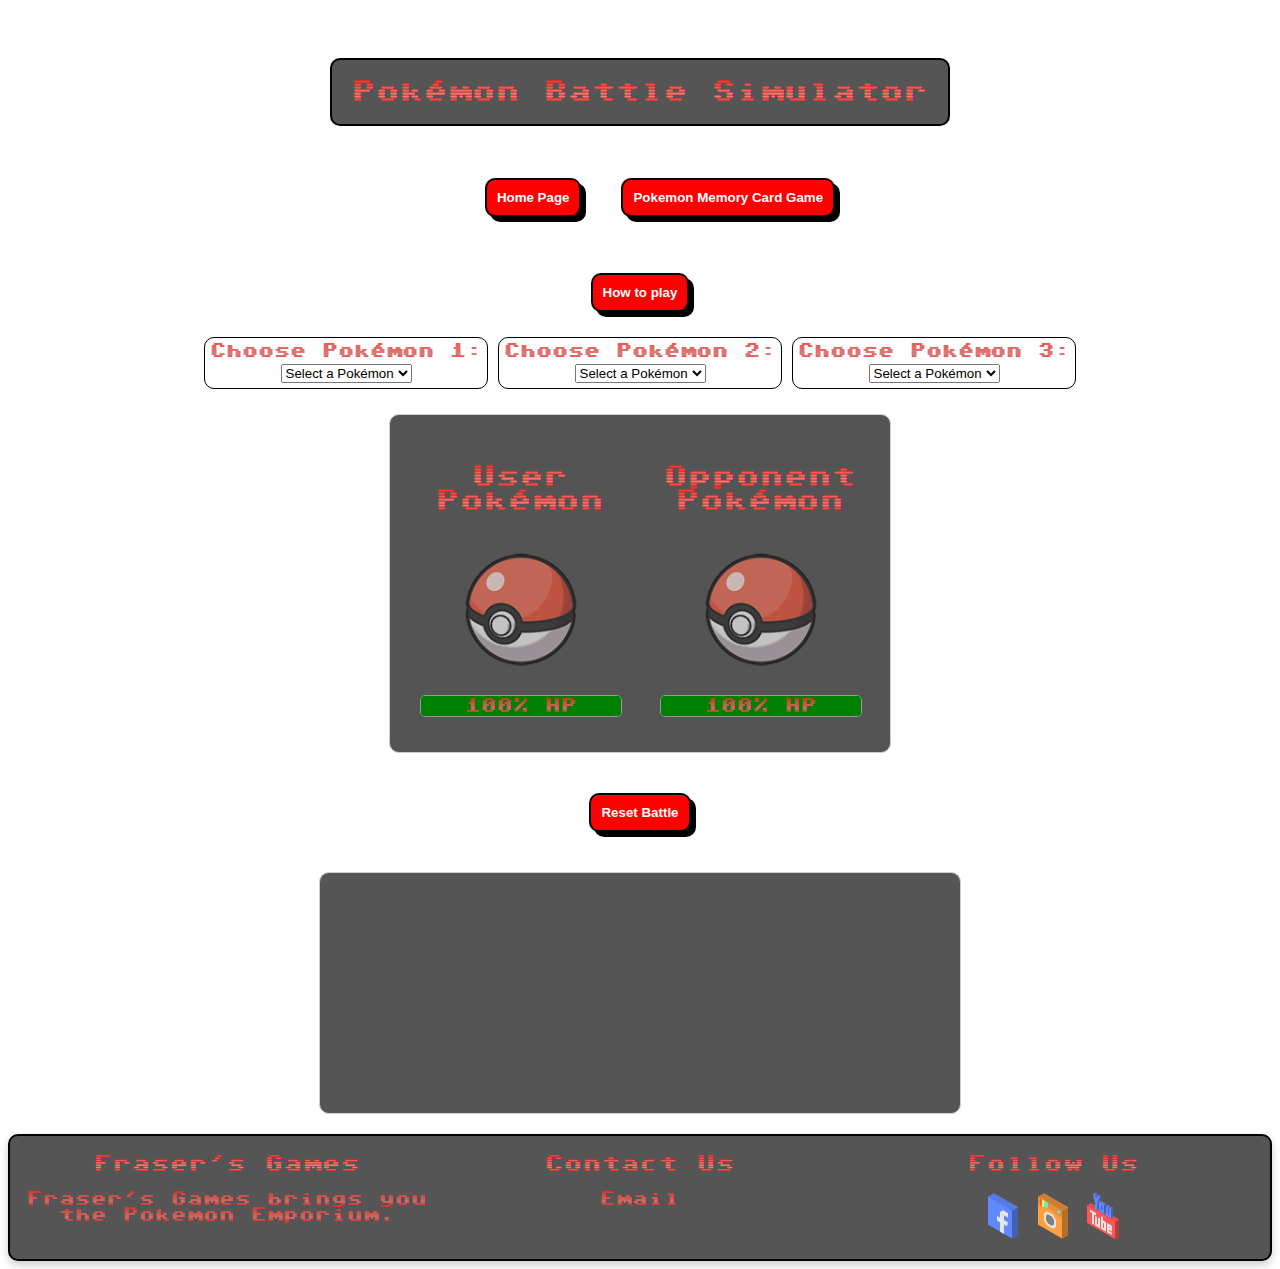
==== commit d642a3e5: "Fixed all errors on HTML validation service" ====
--- a/pokemon-battle.html
+++ b/pokemon-battle.html
@@ -13,14 +13,12 @@
     <h1 class="pokemon-header">Pokémon Battle Simulator</h1>
 
     <!-- Navigation Section -->
-    <section aria-labelledby="game-options">
       <nav>
         <ul class="game-option-buttons">
           <li><button class="main-button" onclick="window.location.href = 'index.html'">Home Page</button></li>
           <li><button class="main-button" onclick="window.location.href = 'pokemon-memory.html'">Pokemon Memory Card Game</button></li>
         </ul>
       </nav>
-    </section>
 
     <!--Modal Help Content-->
     <button id="help-button" class="main-button">How to play</button>
@@ -39,7 +37,7 @@
           <select id="pokemon1">
               <option value="">Select a Pokémon</option>
           </select>
-          <img id="pokemon1-preview" class="pokemon-preview" src="" alt="Pokémon 1 Preview">
+          <img id="pokemon1-preview" class="pokemon-preview" alt="Pokémon 1 Preview">
       </div>
 
       <div class="pokemon-selection">
@@ -47,7 +45,7 @@
           <select id="pokemon2">
               <option value="">Select a Pokémon</option>
           </select>
-          <img id="pokemon2-preview" class="pokemon-preview" src="" alt="Pokémon 2 Preview">
+          <img id="pokemon2-preview" class="pokemon-preview" alt="Pokémon 2 Preview">
       </div>
 
       <div class="pokemon-selection">
@@ -55,7 +53,7 @@
           <select id="pokemon3">
               <option value="">Select a Pokémon</option>
           </select>
-          <img id="pokemon3-preview" class="pokemon-preview" src="" alt="Pokémon 3 Preview">
+          <img id="pokemon3-preview" class="pokemon-preview" alt="Pokémon 3 Preview">
       </div>
   </div>
 
--- a/assets/css/style.css
+++ b/assets/css/style.css
@@ -8,6 +8,9 @@
     max-width: 100%;
 }
 
+.page-container {
+}
+
 .page-layout {
     font-family: "Sixtyfour Convergence", sans-serif;
     display: flex;
@@ -25,7 +28,7 @@
     background-color: #555;
     border: 2px solid black;
     border-radius: 10px;
-    margin: 50px;
+    margin-top: 50px;
     display: flex;
     justify-content: center;
     align-items: center;
@@ -70,7 +73,7 @@
     margin: 15% auto;
     padding: 20px;
     border: 2px solid black;
-    width: 60%; 
+    width: 40%; 
     font-size: 1rem;
     line-height: 1.5;
     border-radius: 10px;
@@ -90,6 +93,20 @@
     cursor: pointer;
 }
 
+#emailForm {
+    display: flex;
+    flex-direction: column;
+}
+
+#emailForm > label, input {
+    margin: 5px;
+}
+
+#emailForm > button {
+    margin: 10px;
+    width: 50%;
+}
+
 /********************************Buttons************************/
 
 .main-button a {
@@ -136,6 +153,7 @@
     flex-direction: column;
     align-items: center;
     list-style-type: none;
+    padding: 0;
 }
 
 .game-option-buttons {
@@ -176,6 +194,7 @@
     box-shadow: 0 4px 8px rgba(0, 0, 0, 0.2);
     border-radius: 8px;
     text-align: center;
+    bottom: 0;
 }
 
 
@@ -210,6 +229,10 @@
 #footer > p > a {
     color: #fff; 
     margin-right: 10px;
+}
+
+#openEmailModal {
+    text-decoration: none;
 }
 
 /********************************Memory Card Game************************/
@@ -258,7 +281,7 @@
 }
 
 .card-front { 
-    background-image: url('/assets/images/back-card/pokemon-card-back-1.avif'); /* Back of the card */ 
+    background-image: url('../images/back-card/pokemon-card-back-1.avif'); /* Back of the card */ 
     background-color: #333; /* Fallback color */ 
 } 
 
@@ -470,6 +493,14 @@
     #footer p {
         font-size: 1em;
     }
+
+    #help-title {
+        font-size: 1em;
+    }
+
+    .modal-content > p {
+        font-size: 0.8em
+    }
 }
 
 
@@ -505,6 +536,14 @@
     }
     .margin-footer {
         margin: 5px;
+    }
+
+    #email-title{
+        font-size: 1rem;
+    }
+
+    #emailForm > label, input {
+        font-size: 0.7rem;
     }
 }
 
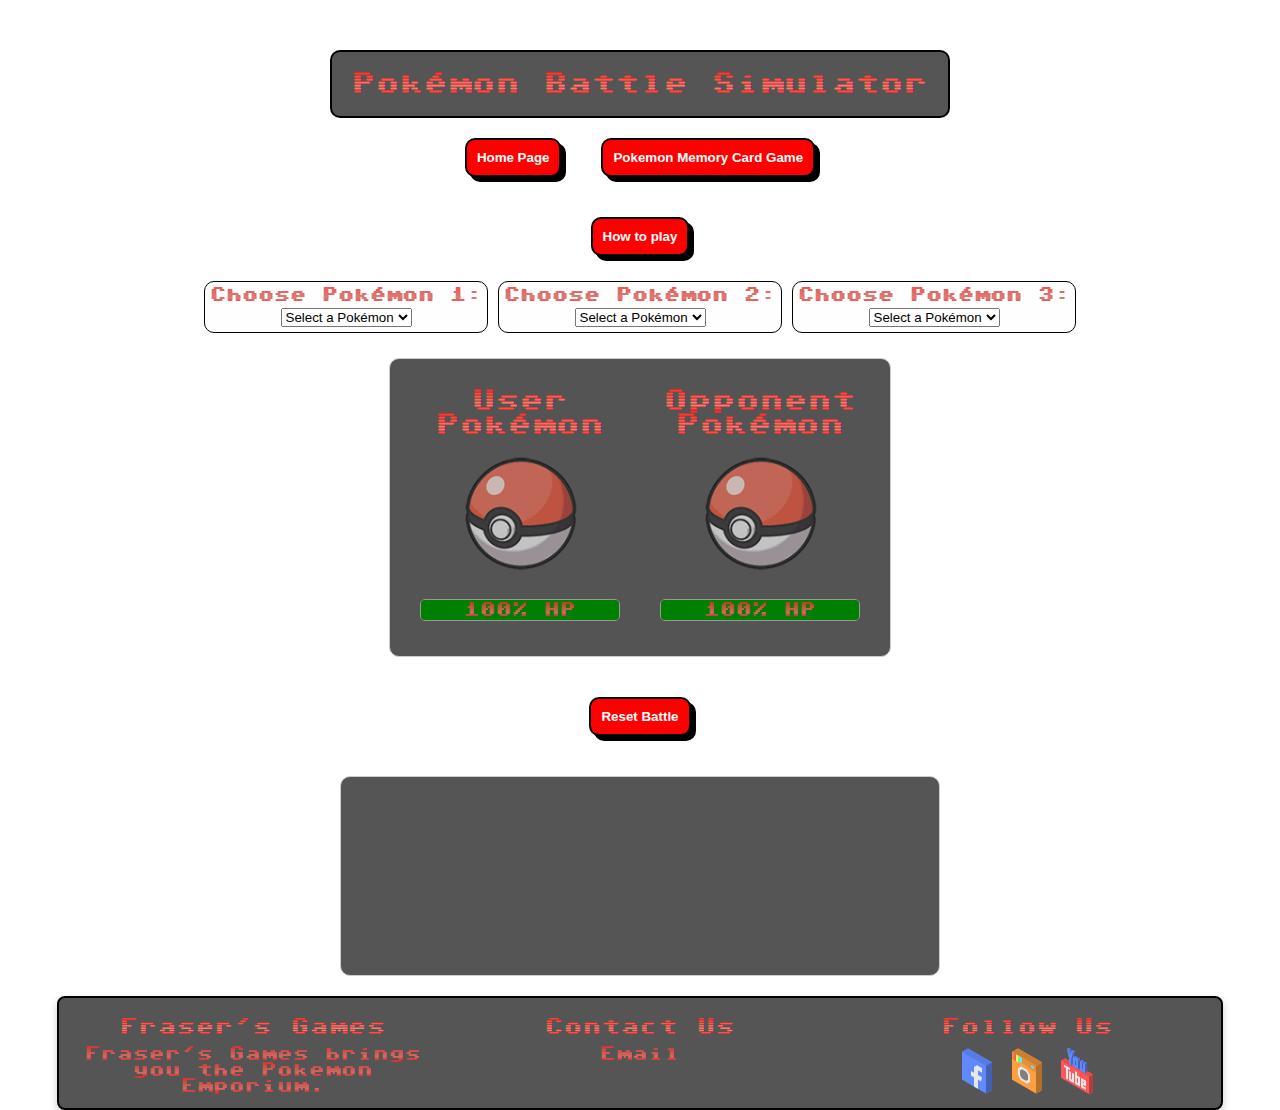
==== commit 811fa112: "Add correct classes to the correct element to fix footer" ====
--- a/pokemon-battle.html
+++ b/pokemon-battle.html
@@ -7,6 +7,7 @@
     <link rel="stylesheet" href="assets/css/style.css">
 </head>
 <body class="background-image">
+  <div class="page-container">
 
   <main class="page-layout">
 
@@ -19,6 +20,7 @@
           <li><button class="main-button" onclick="window.location.href = 'pokemon-memory.html'">Pokemon Memory Card Game</button></li>
         </ul>
       </nav>
+
 
     <!--Modal Help Content-->
     <button id="help-button" class="main-button">How to play</button>
@@ -37,7 +39,7 @@
           <select id="pokemon1">
               <option value="">Select a Pokémon</option>
           </select>
-          <img id="pokemon1-preview" class="pokemon-preview" alt="Pokémon 1 Preview">
+          <img id="pokemon1-preview" class="pokemon-preview" src="#" alt="Pokémon 1 Preview">
       </div>
 
       <div class="pokemon-selection">
@@ -45,7 +47,7 @@
           <select id="pokemon2">
               <option value="">Select a Pokémon</option>
           </select>
-          <img id="pokemon2-preview" class="pokemon-preview" alt="Pokémon 2 Preview">
+          <img id="pokemon2-preview" class="pokemon-preview" src="#" alt="Pokémon 2 Preview">
       </div>
 
       <div class="pokemon-selection">
@@ -53,7 +55,7 @@
           <select id="pokemon3">
               <option value="">Select a Pokémon</option>
           </select>
-          <img id="pokemon3-preview" class="pokemon-preview" alt="Pokémon 3 Preview">
+          <img id="pokemon3-preview" class="pokemon-preview" src="#" alt="Pokémon 3 Preview">
       </div>
   </div>
 
@@ -118,6 +120,7 @@
         </section>
     </div>
   </footer>
+  </div>
 
     <script src="battle.js"></script>
 </body>
--- a/assets/css/style.css
+++ b/assets/css/style.css
@@ -1,6 +1,25 @@
 @import url('https://fonts.googleapis.com/css2?family=Sixtyfour+Convergence&display=swap');
 
 /********************************Index-Page************************/
+
+* {
+    margin: 0;
+    padding: 0;
+    box-sizing: border-box;
+}
+
+html, body {
+    height: 100%
+}
+
+.page-container {
+    display: flex;
+    flex-direction: column;
+    min-height: 100vh; /* Make wrapper full height of the viewport */
+    font-family: "Sixtyfour Convergence", sans-serif;
+    justify-content: center;
+    align-items: center;
+}
 
 .background-image {
     background-image: url("../images/pokemon-bg-1.jpg");
@@ -8,16 +27,16 @@
     max-width: 100%;
 }
 
-.page-container {
-}
+header, main {
+    flex: 1; /* Fills the available space, pushing the footer down */
+    }
+
 
 .page-layout {
-    font-family: "Sixtyfour Convergence", sans-serif;
     display: flex;
     justify-content: center;
     align-items: center;
     flex-direction: column;
-    height: 100%;
 }
 
 .pokemon-header {
@@ -179,18 +198,14 @@
 
 /********************************Footer************************/
 
-#footer {
+.margin-footer {
     background-color: #555; 
     color: #fff; 
     border: 2px solid black;
     border-radius: 10px;
-}
-
-.margin-footer {
     font-family: "Sixtyfour Convergence", sans-serif;
     margin-top: auto;
-    padding-left: 10px;
-    padding-right: 10px;
+    padding: 10px 0;
     box-shadow: 0 4px 8px rgba(0, 0, 0, 0.2);
     border-radius: 8px;
     text-align: center;
@@ -223,6 +238,10 @@
     min-width: 200px;
     font-size: 1em;
     text-align: center;
+}
+
+.footer-box h3 {
+    padding: 10px;
 }
 
 #footer-links > a,
@@ -248,6 +267,7 @@
     flex-wrap: wrap;
     gap: 5px;
     justify-content: center;
+    box-sizing: unset;
 }
 
 .card {
@@ -503,19 +523,27 @@
     }
 }
 
+@media (max-width: 500px) {
+    #game-board {
+        gap: 2px;
+    }
+    .card {
+        height: 60px;
+        width: 45px;
+    }
+}
 
 @media (max-width: 400px) {
     #index-pokemon-header {
         font-size: 0.8rem;
     }
     #game-board {
-        gap: 3px; /* Reduce the gap between cards */
+        gap: 2px;
     }
     .card {
-        height: 80px; /* Reduce card height */
-        width: 55px; /* Reduce card width for smaller screens */
-    }
-
+        height: 60px;
+        width: 45px;
+    }
     .page-header {
         font-size: 1.5em; /* Reduce header font size for small screens */
     }
